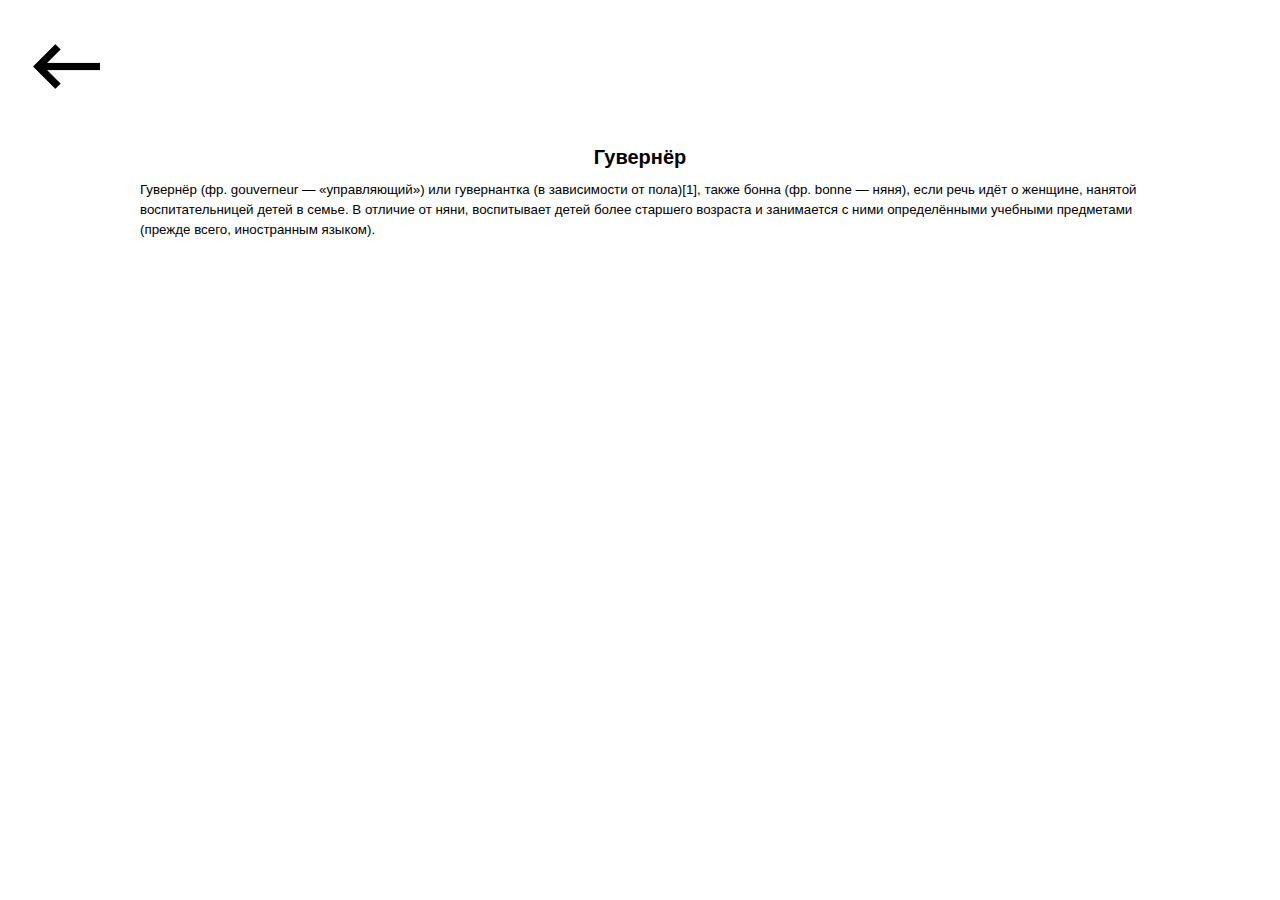
==== gouverneur.html @ efe0919f "first commit" ====
<!DOCTYPE html>
<html lang="en">
<head>
    <meta charset="UTF-8">
    <meta name="viewport" content="width=device-width, initial-scale=1.0">
    <link rel="stylesheet" href="css/style.css">
    <title>Использование гиперссылок при изучении литературных произведений</title>
</head>
<body>
    <div class="wrapper">
        <div class="space"></div>
        <h1>Гувернёр</h1>
        <p>Гувернёр (фр. gouverneur — «управляющий») или гувернантка (в зависимости от пола)[1], также бонна (фр. bonne — няня), если речь идёт о женщине, нанятой воспитательницей детей в семье. В отличие от няни, воспитывает детей более старшего возраста и занимается с ними определёнными учебными предметами (прежде всего, иностранным языком).</p>
    </div>
    <button class="back" onclick="javascript:history.back()"><img src="images/back.png" alt=""></button>
    <script src="js/script.js"></script>
</body>
</html>
---- css/style.css ----
html {
  font-size: 0.5208333333vw !important;
}
@media screen and (max-width: 992px) {
  html {
    font-size: 1.3020833333vw !important;
  }
}
@media screen and (max-width: 768px) {
  html {
    font-size: 1.7361111111vw !important;
  }
}
@media screen and (max-width: 576px) {
  html {
    font-size: 2.6666666667vw !important;
  }
}

body {
  margin: 0;
}
body * {
  font-family: "Gilroy", Arial, sans-serif;
  font-size: 2rem;
  line-height: 3rem;
}
body h1 {
  text-align: center;
  font-size: 3rem;
}

.wrapper {
  max-width: 150rem;
  margin: 0 auto;
}
@media screen and (max-width: 992px) {
  .wrapper {
    margin: 0 2rem;
  }
}

.space {
  height: 20rem;
}
@media screen and (max-width: 992px) {
  .space {
    height: 5rem;
  }
}

.annotation-block {
  position: relative;
  display: inline;
  width: max-content;
}
.annotation-block.not-detail .annotation-link {
  text-decoration: none;
}
.annotation-link {
  color: blue;
  z-index: 0;
}
.annotation-link > * {
  color: black;
}
.annotation-text {
  top: -20px;
  left: 50%;
  position: absolute;
  max-width: 50vw;
  width: max-content;
  padding: 20px;
  background-color: #fff;
  border: 1px solid black;
  transform: translate(-50%, -100%);
  opacity: 0;
  pointer-events: none;
  transition: all 0.1s linear;
  z-index: 2;
}
@media screen and (max-width: 992px) {
  .annotation-text {
    max-width: 80vw;
  }
}
.annotation-text.active {
  opacity: 1;
  pointer-events: all;
}

.back {
  width: 10rem;
  height: max-content;
  position: fixed;
  background-color: transparent;
  padding: 0;
  border: none;
  cursor: pointer;
  top: 5rem;
  left: 5rem;
}
@media screen and (max-width: 992px) {
  .back {
    width: 5rem;
    top: 2rem;
    left: 2rem;
  }
}
.back img {
  width: 100%;
  height: 100%;
  object-fit: contain;
  object-position: center;
}/*# sourceMappingURL=style.css.map */
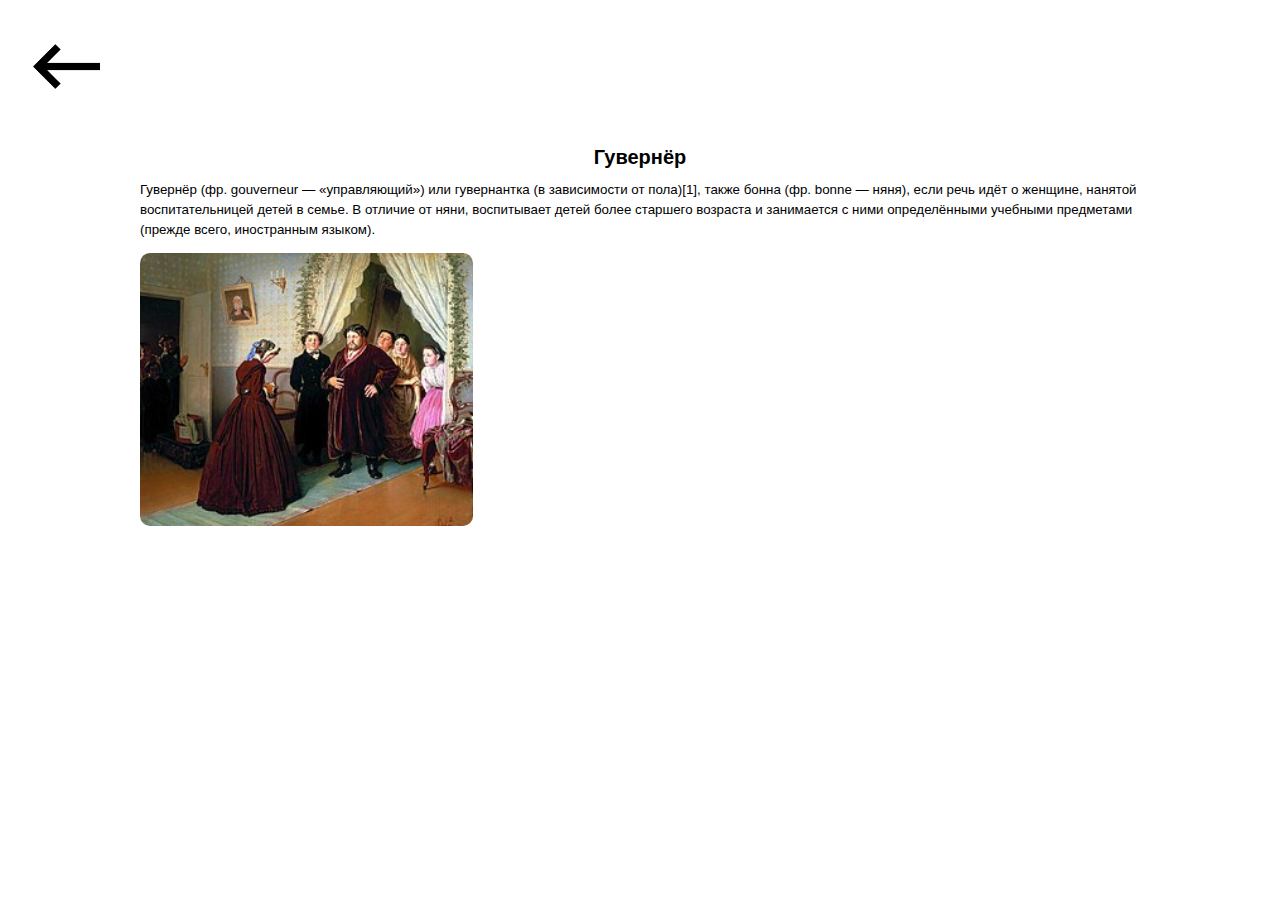
==== commit 84f27d49: "Added images" ====
--- a/gouverneur.html
+++ b/gouverneur.html
@@ -11,6 +11,7 @@
         <div class="space"></div>
         <h1>Гувернёр</h1>
         <p>Гувернёр (фр. gouverneur — «управляющий») или гувернантка (в зависимости от пола)[1], также бонна (фр. bonne — няня), если речь идёт о женщине, нанятой воспитательницей детей в семье. В отличие от няни, воспитывает детей более старшего возраста и занимается с ними определёнными учебными предметами (прежде всего, иностранным языком).</p>
+        <img class="detail-image" src="images/gouverneur.jpg" alt="">
     </div>
     <button class="back" onclick="javascript:history.back()"><img src="images/back.png" alt=""></button>
     <script src="js/script.js"></script>
--- a/css/style.css
+++ b/css/style.css
@@ -18,6 +18,7 @@
 }
 
 body {
+  overflow-x: hidden;
   margin: 0;
 }
 body * {
@@ -112,4 +113,14 @@
   height: 100%;
   object-fit: contain;
   object-position: center;
+}
+
+.detail-image {
+  width: 50rem;
+  border-radius: 10px;
+}
+@media screen and (max-width: 576px) {
+  .detail-image {
+    width: 30rem;
+  }
 }/*# sourceMappingURL=style.css.map */